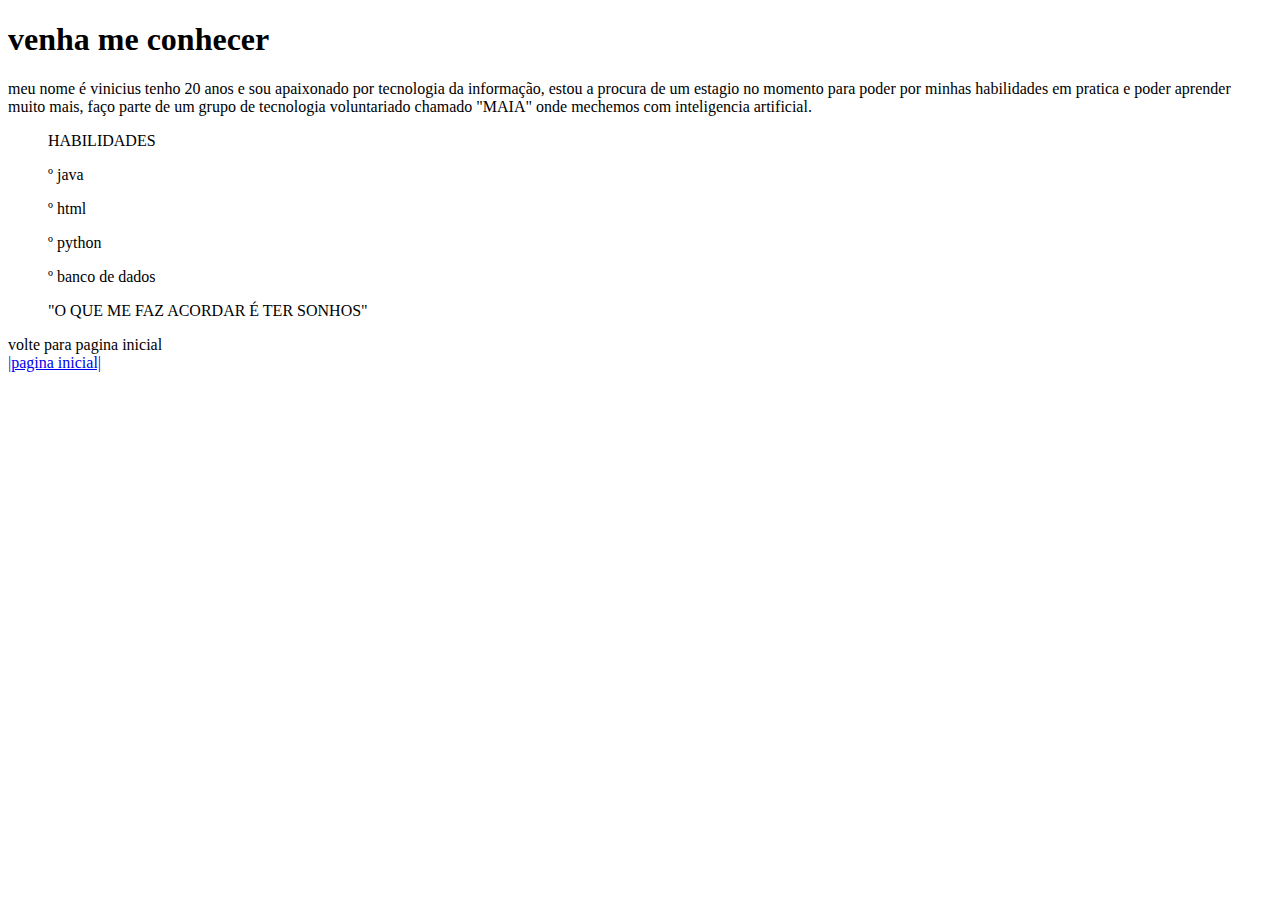
==== about.html @ e1d1ef82 "index" ====
<!DOCTYPE html>
<html lang="pt-br">
<head>
    <meta charset="UTF-8">
    <meta name="viewport" content="width=device-width, initial-scale=1.0">
    <title>sobre mim</title>
</head>
<body>
    <h1>venha me conhecer</h1>
    <p> meu nome é vinicius  tenho 20 anos e sou apaixonado por tecnologia da informação, estou a procura de um estagio no momento para poder por minhas habilidades em pratica e poder aprender muito mais, faço parte de um grupo de tecnologia voluntariado chamado "MAIA" onde mechemos com inteligencia artificial.</p>

    <ul>HABILIDADES</ul>
    <ol>º java</ol>
    <ol>º html</ol>
    <ol>º python</ol>
    <ol>º banco de dados</ol>

    <blockquote> "O QUE ME FAZ ACORDAR É TER SONHOS"</blockquote>

    <footer>volte para pagina inicial</footer>
    <nav>
        <li><a href = "index.html">|pagina inicial|</a></li>

    </nav>

</body>
</html>
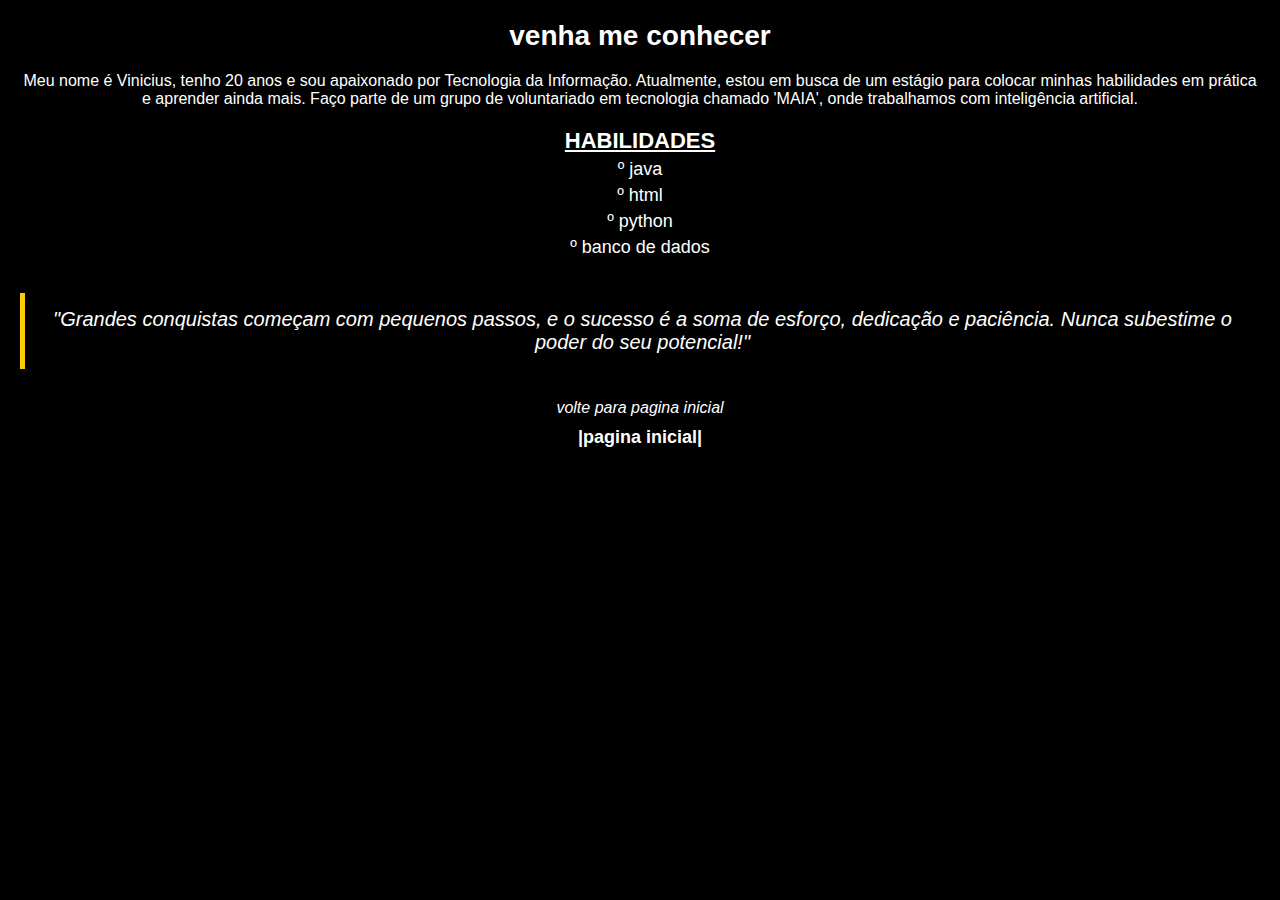
==== commit bbf5bf8f: "ac1" ====
--- a/about.html
+++ b/about.html
@@ -4,10 +4,17 @@
     <meta charset="UTF-8">
     <meta name="viewport" content="width=device-width, initial-scale=1.0">
     <title>sobre mim</title>
+    <link rel="stylesheet" href="about.css">
+    <style>
+  body {
+    background-color: rgb(0, 0, 0);
+  }
+    </style>
+   
 </head>
 <body>
     <h1>venha me conhecer</h1>
-    <p> meu nome é vinicius  tenho 20 anos e sou apaixonado por tecnologia da informação, estou a procura de um estagio no momento para poder por minhas habilidades em pratica e poder aprender muito mais, faço parte de um grupo de tecnologia voluntariado chamado "MAIA" onde mechemos com inteligencia artificial.</p>
+    <p> Meu nome é Vinicius, tenho 20 anos e sou apaixonado por Tecnologia da Informação. Atualmente, estou em busca de um estágio para colocar minhas habilidades em prática e aprender ainda mais. Faço parte de um grupo de voluntariado em tecnologia chamado 'MAIA', onde trabalhamos com inteligência artificial.</p>
 
     <ul>HABILIDADES</ul>
     <ol>º java</ol>
@@ -15,7 +22,7 @@
     <ol>º python</ol>
     <ol>º banco de dados</ol>
 
-    <blockquote> "O QUE ME FAZ ACORDAR É TER SONHOS"</blockquote>
+    <blockquote> "Grandes conquistas começam com pequenos passos, e o sucesso é a soma de esforço, dedicação e paciência. Nunca subestime o poder do seu potencial!"</blockquote>
 
     <footer>volte para pagina inicial</footer>
     <nav>
--- a/about.css
+++ b/about.css
@@ -0,0 +1,67 @@
+
+* {
+    margin: 0;
+    padding: 0;
+    box-sizing: border-box;
+    font-family: 'Arial', sans-serif;
+}
+
+
+body {
+    background-color: #1E3A8A;
+    color: white;
+    text-align: center;
+    padding: 20px;
+}
+
+
+h1 {
+    font-size: 28px;
+    margin-bottom: 20px;
+}
+
+
+ul {
+    font-size: 22px;
+    font-weight: bold;
+    margin-top: 20px;
+    text-decoration: underline;
+}
+
+ol {
+    font-size: 18px;
+    margin: 5px 0;
+}
+
+blockquote {
+    font-style: italic;
+    font-size: 20px;
+    margin-top: 30px;
+    padding: 15px;
+    border-left: 5px solid #ffcc00;
+    display: inline-block;
+}
+
+
+footer {
+    margin-top: 30px;
+    font-size: 16px;
+    font-style: italic;
+}
+
+nav li {
+    list-style: none;
+    margin-top: 10px;
+}
+
+nav li a {
+    text-decoration: none;
+    color: white;
+    font-size: 18px;
+    font-weight: bold;
+    transition: color 0.3s;
+}
+
+nav li a:hover {
+    color: #ffcc00;
+}